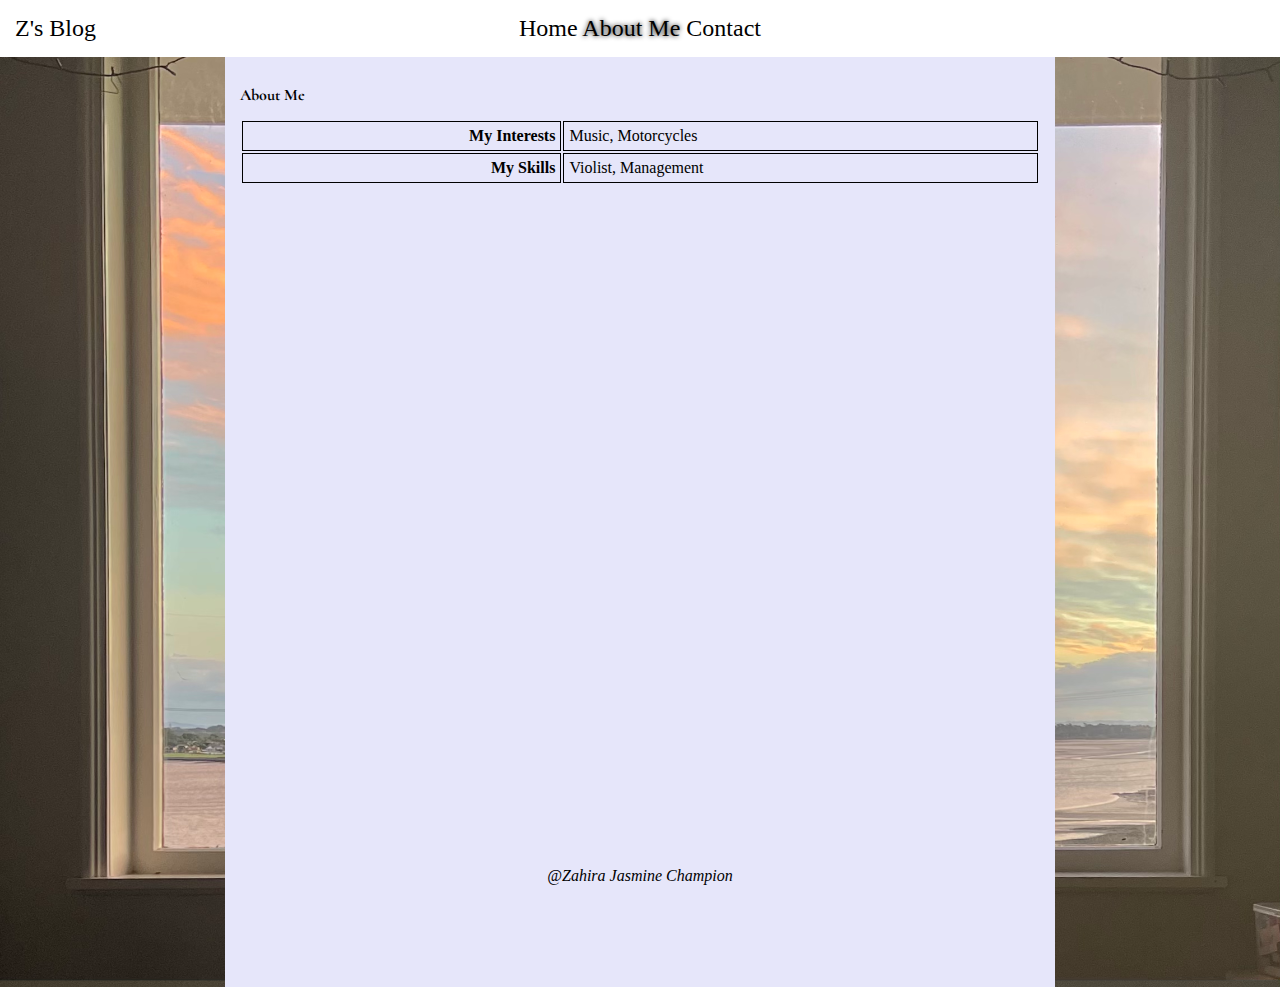
==== about-me.html @ 0f1faa5b "create first blog" ====
<!DOCTYPE html>
<html lang="en">
  <head>
    <title>Zahira's Blog</title>
    <meta charset="utf-8">
    <link rel="stylesheet" href="styles/main.css">
    <link rel="preconnect" href="https://fonts.googleapis.com"> 
    <link rel="preconnect" href="https://fonts.gstatic.com" crossorigin> 
    <link href="https://fonts.googleapis.com/css2?family=Cormorant:wght@300&family=Parisienne&family=Satisfy&display=swap" rel="stylesheet">
  </head>
  <body>
    <header>
      <div class="heading">
        <span id="page-title">Z's Blog</span> 
        <a href="index.html">Home</a>
        <a class="active-link" href="about-me.html">About Me</a>
        <a href="contact.html">Contact</a>

    </div>
  </header>
  <div class="main-content">
      <h2>About Me</h2>
      <table class="about-me-table">
          <tr>
              <td>
                  My Interests 
              </td>
              <td>Music, Motorcycles</td>
          </tr>
          <tr>
            <td>
                My Skills 
            </td>
            <td>Violist, Management</td>
        </tr>
      </table>
  </div>
    <footer>
      <div>@Zahira Jasmine Champion</div>
    </footer>
  </body>
</html>
---- styles/main.css ----
html, body {
    height: 100%;
}

body {
    background-image: url('../IMG_2430.PNG');
    background-size: cover;
    background-position: center;
    padding:0;
    margin:0;
}

.heading {
    color: black;
    text-align: center;
    font-size: 24px;
    background: white;
    padding: 15px 0px;
}

.heading a {
    text-decoration: none;
    color: black;
}

.heading a:hover, .active-link {
    text-shadow: 0px 0px 5px black;
}

#page-title {
    position: absolute;
    left: 0;
    padding-left: 15px;
}

h1 {
    font-family: 'Cormorant', serif;
    text-align:center;
    font-size: x-large;
    background-color: #E6E6FA;
  }

  h2 {
    font-family: 'Cormorant', serif;
    text-align: ;
    font-size: 1em;
    background-color: #E6E6FA;
  }

  .intro-photo {
    background-color: #E6E6FA;
  }
  
  h3 {
    font-family: 'Parisienne', cursive;
    text-align: end;
    font-size: 1em;
    background-color: #E6E6FA;
  }
  p { 
    font-family: 'Cormorant', serif;
  }

  .main-content {
    margin: 0 auto;
    right: 0;
    left: 0;
    max-width: 800px;
    padding: 15px;
    background-color: #E6E6FA; 
    height: 100%;
  }

  footer {
      position: absolute;
      bottom: 0px;
      width: 100%;
      text-align: center;
      padding: 15px 0;
      font-style: italic;
  }

  .intro-photo {
      height: auto;
      width: 150px;
      float: left;
      margin-right: 15px;
  }

  /* ABOUT ME PAGE STYLES */
  .about-me-table {
      width: 100%;
  }

  .about-me-table td {
    border: 1px solid black;
    padding: 5px;
}

.about-me-table td:first-child {
    text-align: right;
    font-weight: bold;
}
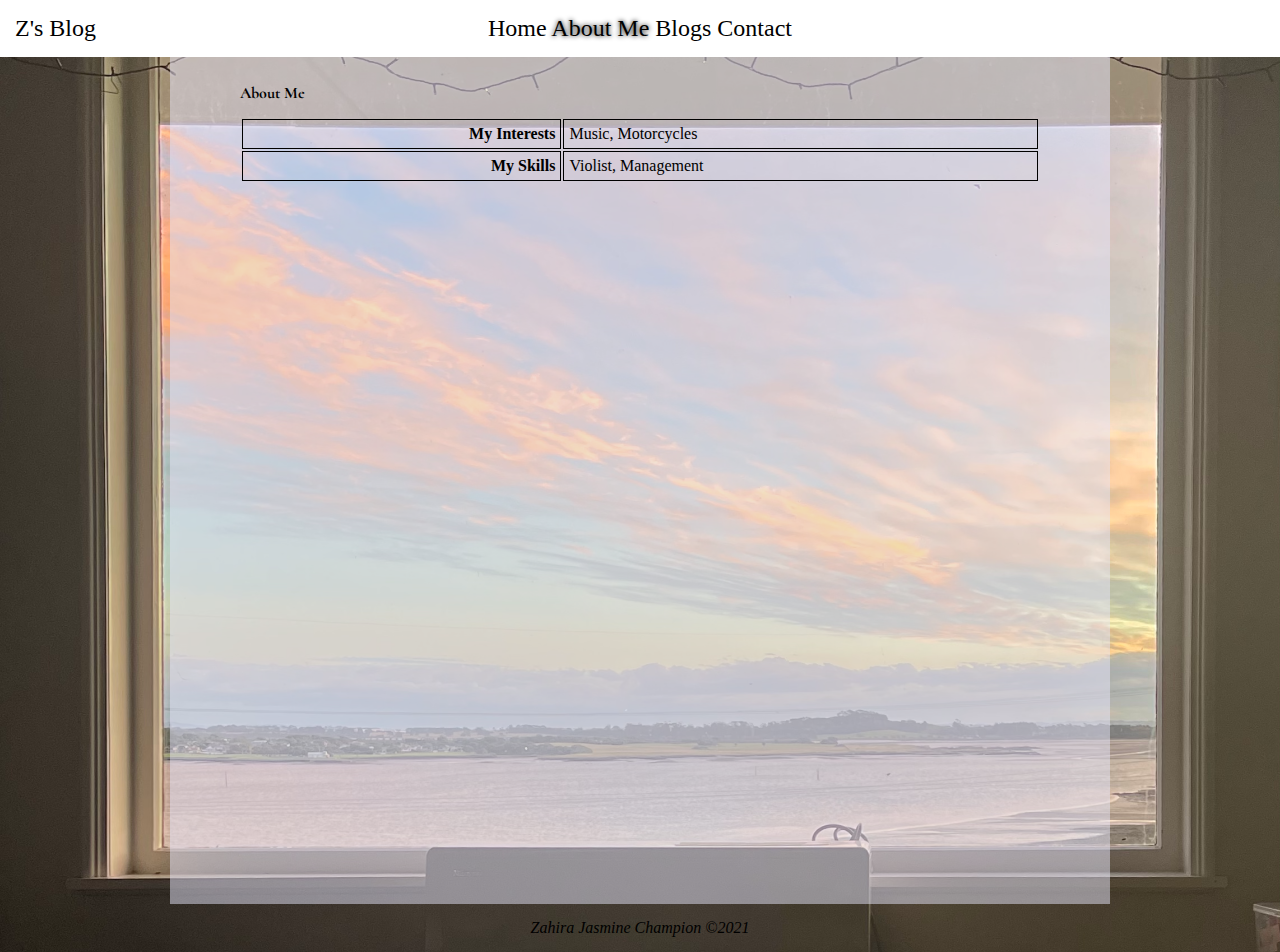
==== commit ebd69d0d: "change indentation" ====
--- a/about-me.html
+++ b/about-me.html
@@ -14,29 +14,32 @@
         <span id="page-title">Z's Blog</span> 
         <a href="index.html">Home</a>
         <a class="active-link" href="about-me.html">About Me</a>
+        <a href="blogs.html">Blogs</a>
         <a href="contact.html">Contact</a>
-
-    </div>
-  </header>
-  <div class="main-content">
-      <h2>About Me</h2>
-      <table class="about-me-table">
-          <tr>
+      </div>
+    </header>
+      <div class="main-content">
+        <h2>About Me</h2>
+          <table class="about-me-table">
+            <tr>
+                <td>
+                    My Interests 
+                </td>
+                <td>
+                  Music, Motorcycles
+                </td>
+            </tr>
+            <tr>
               <td>
-                  My Interests 
+                  My Skills</td>
+              <td>
+                Violist, Management
               </td>
-              <td>Music, Motorcycles</td>
-          </tr>
-          <tr>
-            <td>
-                My Skills 
-            </td>
-            <td>Violist, Management</td>
-        </tr>
-      </table>
-  </div>
+            </tr>
+          </table>
+      </div>
     <footer>
-      <div>@Zahira Jasmine Champion</div>
+      <div>Zahira Jasmine Champion ©2021</div>
     </footer>
   </body>
 </html>--- a/styles/main.css
+++ b/styles/main.css
@@ -1,11 +1,19 @@
 html, body {
     height: 100%;
+}
+
+header {
+    position: fixed;
+    width: 100%;
+    z-index: 1;
 }
 
 body {
     background-image: url('../IMG_2430.PNG');
     background-size: cover;
     background-position: center;
+    background-repeat: no-repeat;
+    background-attachment: fixed;
     padding:0;
     margin:0;
 }
@@ -18,12 +26,12 @@
     padding: 15px 0px;
 }
 
-.heading a {
+.heading a, .css-positions-link {
     text-decoration: none;
     color: black;
 }
 
-.heading a:hover, .active-link {
+.heading a:hover, .active-link, .css-positions-link:hover {
     text-shadow: 0px 0px 5px black;
 }
 
@@ -37,25 +45,18 @@
     font-family: 'Cormorant', serif;
     text-align:center;
     font-size: x-large;
-    background-color: #E6E6FA;
   }
 
   h2 {
     font-family: 'Cormorant', serif;
     text-align: ;
     font-size: 1em;
-    background-color: #E6E6FA;
-  }
-
-  .intro-photo {
-    background-color: #E6E6FA;
   }
   
   h3 {
     font-family: 'Parisienne', cursive;
     text-align: end;
     font-size: 1em;
-    background-color: #E6E6FA;
   }
   p { 
     font-family: 'Cormorant', serif;
@@ -66,15 +67,15 @@
     right: 0;
     left: 0;
     max-width: 800px;
-    padding: 15px;
-    background-color: #E6E6FA; 
-    height: 100%;
-  }
+    padding: 70px;
+    background-color: rgba(230, 230, 250, 0.5);
+    min-height: calc(100% - 58px - 78px);
+}
 
   footer {
-      position: absolute;
-      bottom: 0px;
-      width: 100%;
+      /* position: absolute;
+      bottom: 0px; */
+      /* width: 100%; */
       text-align: center;
       padding: 15px 0;
       font-style: italic;
@@ -88,6 +89,7 @@
   }
 
   /* ABOUT ME PAGE STYLES */
+
   .about-me-table {
       width: 100%;
   }
@@ -100,4 +102,77 @@
 .about-me-table td:first-child {
     text-align: right;
     font-weight: bold;
+}
+
+/* BLOG PAGE STYLES */
+
+.css-photo {
+  height: auto;
+  width: 300px;
+  float: left;
+  margin-right: 15px;
+  padding-top: 30px;
+}
+
+/* RESEARCH QUESTION": What are the differences between 
+srelative, absolute, and fixed positioning? */
+
+.container {
+    height: 100px;
+    width: 300px;
+    border: 0px;
+    background-color: white;
+}
+
+.square1 {
+    position: static;
+    height: 50px;
+    width: 50px;
+    border: 0px;
+    background-color: black;
+  }
+
+  .square2 {
+    position: relative;
+    left: 30px;
+    top: 30px;
+    height: 50px;
+    width: 50px;
+    border: 0px;
+    background-color: black;
+  }
+
+  .container3 {
+    position: relative;
+    height: 100px;
+    width: 300px;
+    border: 0px;
+    background-color: white;
+}
+
+  .square3 {
+    position: absolute;
+    left: 1px;
+    top: 1px;
+    height: 50px;
+    width: 50px;
+    border: 0px;
+    background-color: black;
+  }
+
+  .red-square {
+    position: absolute;
+    right: 5px;
+    top: 30px;
+    height: 50px;
+    width: 50px;
+    border: 0px;
+    background-color: red;
+  }
+
+
+/* Problem solving blog */
+
+.text-align:center {
+  text-align: center;
 }